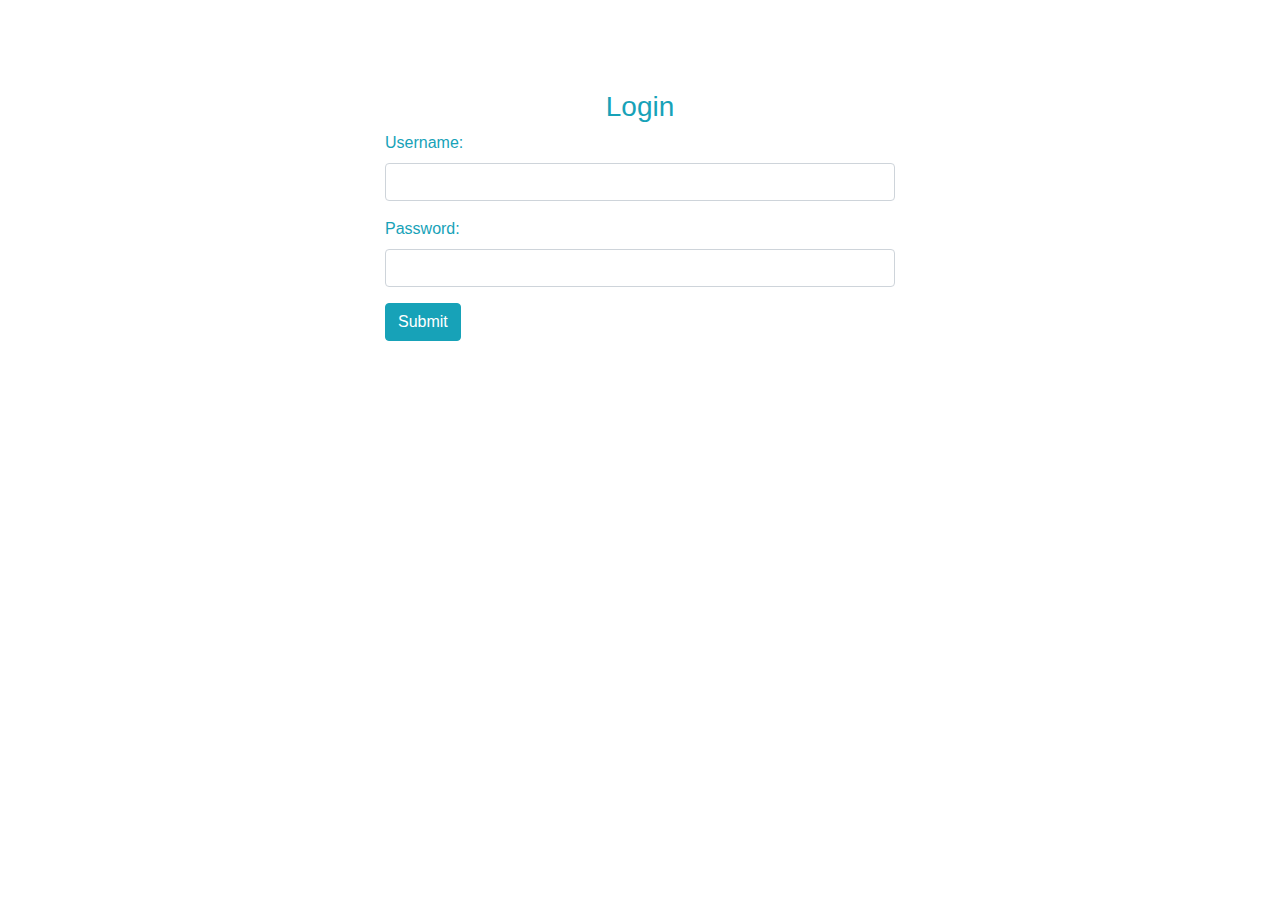
==== login.html @ e6669bd7 "Thêm file login.html" ====
<html lang="en">
<head>
    <meta charset="UTF-8">
    <meta http-equiv="X-UA-Compatible" content="IE=edge">
    <meta name="viewport" content="width=device-width, initial-scale=1.0">
    <link href="//maxcdn.bootstrapcdn.com/bootstrap/4.1.1/css/bootstrap.min.css" rel="stylesheet" id="bootstrap-css">
    <link rel="stylesheet" href="style.css">
    <script src="//maxcdn.bootstrapcdn.com/bootstrap/4.1.1/js/bootstrap.min.js"></script>
    <script src="//cdnjs.cloudflare.com/ajax/libs/jquery/3.2.1/jquery.min.js"></script>
    <title>Login</title>
</head>
<body>
    <div id="login">
        <h3 class="text-center text-white pt-5">Login form</h3>
        <div class="container">
            <div id="login-row" class="row justify-content-center align-items-center">
                <div id="login-column" class="col-md-6">
                    <div id="login-box" class="col-md-12">
                        <form id="login-form" class="form" action="" method="post">
                            <h3 class="text-center text-info">Login</h3>
                            <div class="form-group">
                                <label for="username" class="text-info">Username:</label><br>
                                <input type="text" name="username" id="username" class="form-control">
                            </div>
                            <div class="form-group">
                                <label for="password" class="text-info">Password:</label><br>
                                <input type="password" name="password" id="password" class="form-control">
                            </div>
                            <div class="form-group">
                                <!-- <label for="remember-me" class="text-info"><span>Remember me</span> <span><input id="remember-me" name="remember-me" type="checkbox"></span></label><br> -->
                                <input type="submit" name="submit" class="btn btn-info btn-md" value="Submit">
                            </div>
                        </form>
                    </div>
                </div>
            </div>
        </div>
    </div>
</body>
</html>
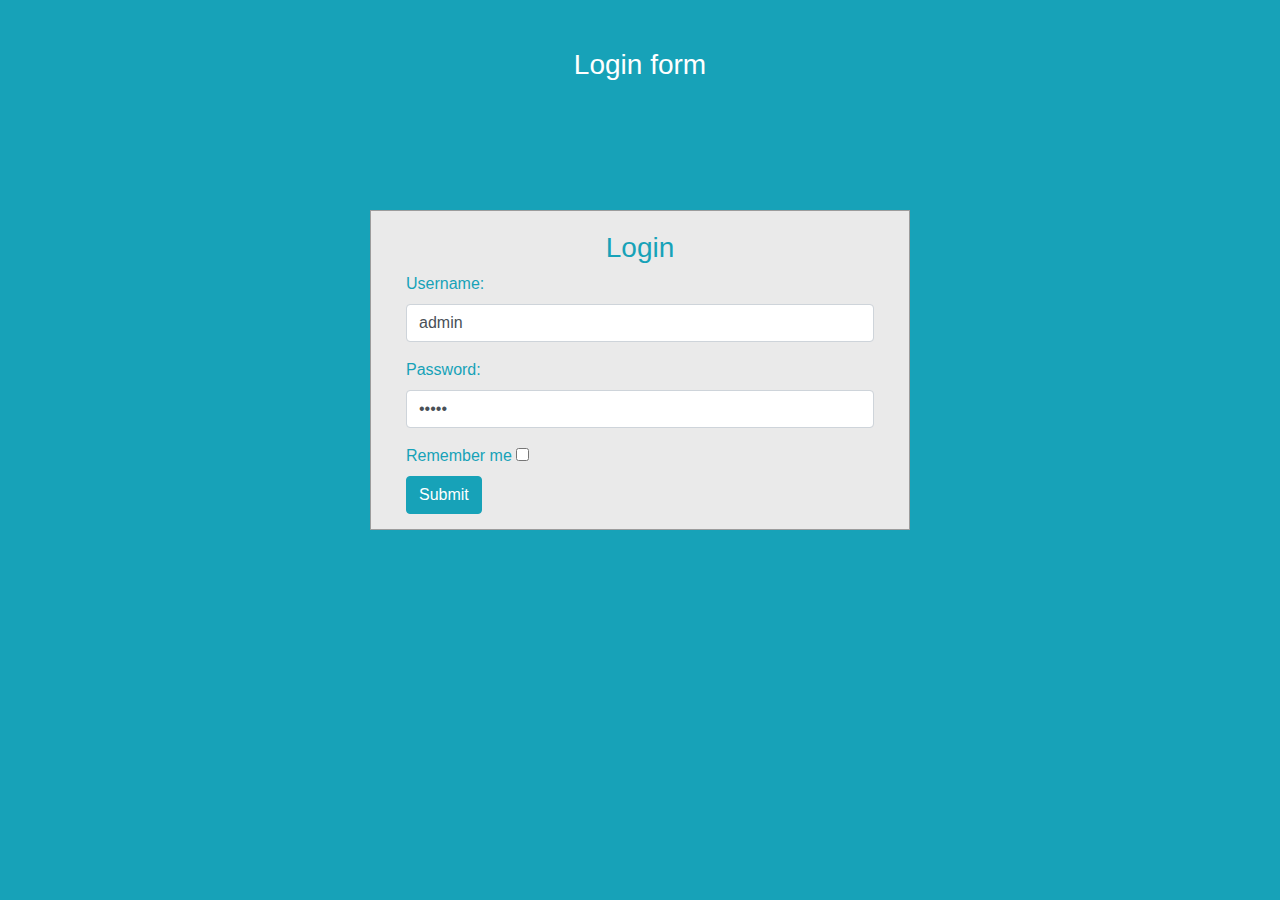
==== commit 2433f999: "Sửa index.html hiển thị danh sách người dùng, thêm index.js và login.js" ====
--- a/login.html
+++ b/login.html
@@ -5,6 +5,7 @@
     <meta name="viewport" content="width=device-width, initial-scale=1.0">
     <link href="//maxcdn.bootstrapcdn.com/bootstrap/4.1.1/css/bootstrap.min.css" rel="stylesheet" id="bootstrap-css">
     <link rel="stylesheet" href="style.css">
+    <script src="login.js" defer></script>
     <script src="//maxcdn.bootstrapcdn.com/bootstrap/4.1.1/js/bootstrap.min.js"></script>
     <script src="//cdnjs.cloudflare.com/ajax/libs/jquery/3.2.1/jquery.min.js"></script>
     <title>Login</title>
@@ -16,19 +17,19 @@
             <div id="login-row" class="row justify-content-center align-items-center">
                 <div id="login-column" class="col-md-6">
                     <div id="login-box" class="col-md-12">
-                        <form id="login-form" class="form" action="" method="post">
+                        <form id="login-form" class="form">
                             <h3 class="text-center text-info">Login</h3>
                             <div class="form-group">
                                 <label for="username" class="text-info">Username:</label><br>
-                                <input type="text" name="username" id="username" class="form-control">
+                                <input type="text" name="username" id="username" class="form-control" value="admin">
                             </div>
                             <div class="form-group">
                                 <label for="password" class="text-info">Password:</label><br>
-                                <input type="password" name="password" id="password" class="form-control">
+                                <input type="password" name="password" id="password" class="form-control" value="admin">
                             </div>
                             <div class="form-group">
-                                <!-- <label for="remember-me" class="text-info"><span>Remember me</span> <span><input id="remember-me" name="remember-me" type="checkbox"></span></label><br> -->
-                                <input type="submit" name="submit" class="btn btn-info btn-md" value="Submit">
+                                <label for="remember-me" class="text-info"><span>Remember me</span> <span><input id="remember-me" name="remember-me" type="checkbox"></span></label><br>
+                                <input type="submit" name="submit" onclick="submit()" class="btn btn-info btn-md" value="Submit">
                             </div>
                         </form>
                     </div>
--- a/style.css
+++ b/style.css
@@ -0,0 +1,19 @@
+body {
+  margin: 0;
+  padding: 0;
+  background-color: #17a2b8;
+  height: 100vh;
+}
+#login .container #login-row #login-column #login-box {
+  margin-top: 120px;
+  max-width: 600px;
+  height: 320px;
+  border: 1px solid #9C9C9C;
+  background-color: #EAEAEA;
+}
+#login .container #login-row #login-column #login-box #login-form {
+  padding: 20px;
+}
+#login .container #login-row #login-column #login-box #login-form #register-link {
+  margin-top: -85px;
+}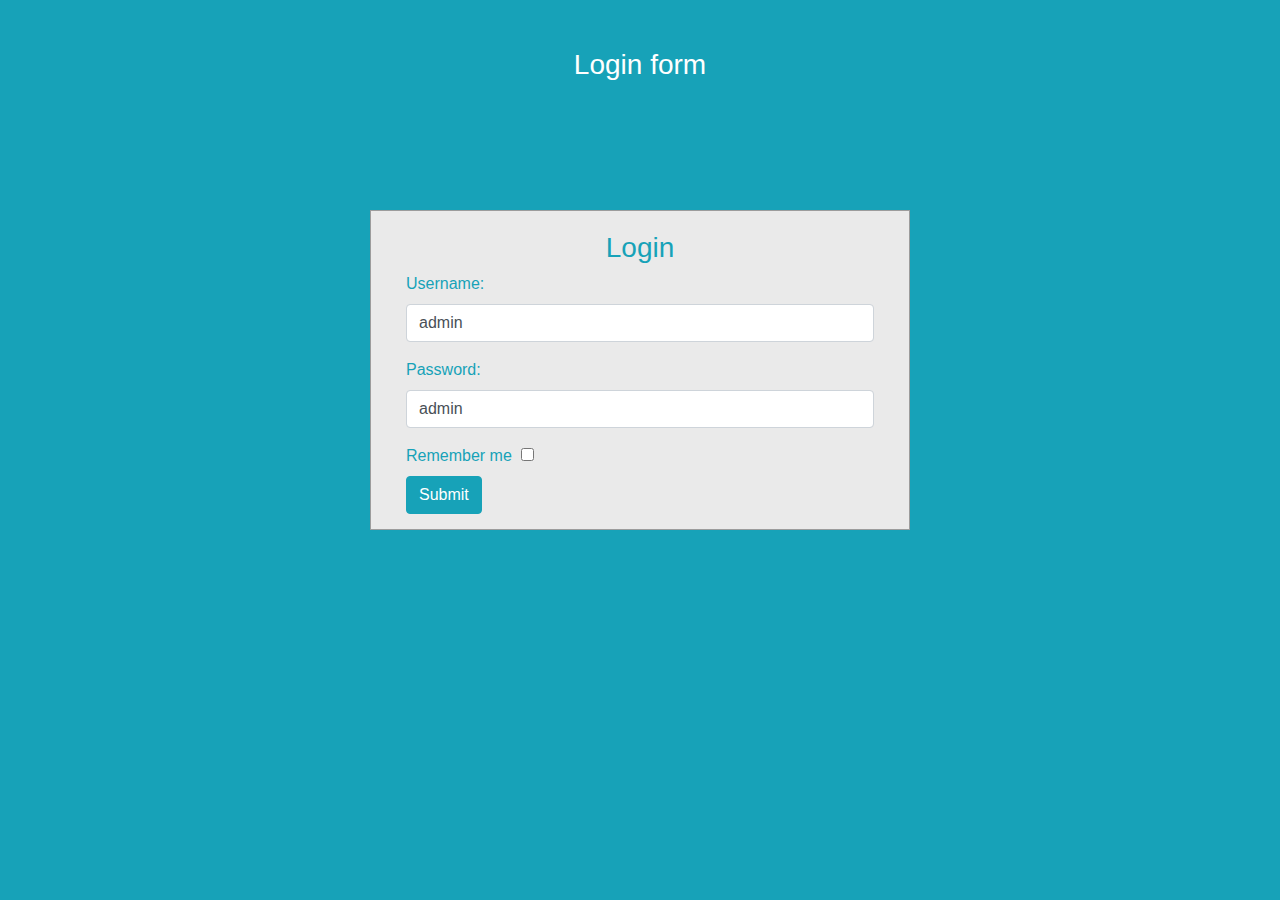
==== commit f2360974: "Thêm file common.js và sửa các file cũ" ====
--- a/login.html
+++ b/login.html
@@ -5,6 +5,7 @@
     <meta name="viewport" content="width=device-width, initial-scale=1.0">
     <link href="//maxcdn.bootstrapcdn.com/bootstrap/4.1.1/css/bootstrap.min.css" rel="stylesheet" id="bootstrap-css">
     <link rel="stylesheet" href="style.css">
+    <script src="common.js"></script>
     <script src="login.js" defer></script>
     <script src="//maxcdn.bootstrapcdn.com/bootstrap/4.1.1/js/bootstrap.min.js"></script>
     <script src="//cdnjs.cloudflare.com/ajax/libs/jquery/3.2.1/jquery.min.js"></script>
@@ -17,19 +18,25 @@
             <div id="login-row" class="row justify-content-center align-items-center">
                 <div id="login-column" class="col-md-6">
                     <div id="login-box" class="col-md-12">
-                        <form id="login-form" class="form">
+                        <form id="login-form" class="form" onsubmit="return false;">
                             <h3 class="text-center text-info">Login</h3>
                             <div class="form-group">
                                 <label for="username" class="text-info">Username:</label><br>
-                                <input type="text" name="username" id="username" class="form-control" value="admin">
+                                <input type="text" name="username" id="user" class="form-control" value="admin">
                             </div>
                             <div class="form-group">
                                 <label for="password" class="text-info">Password:</label><br>
-                                <input type="password" name="password" id="password" class="form-control" value="admin">
+                                <input type="text" name="password" id="password" class="form-control" value="admin">
                             </div>
                             <div class="form-group">
-                                <label for="remember-me" class="text-info"><span>Remember me</span> <span><input id="remember-me" name="remember-me" type="checkbox"></span></label><br>
-                                <input type="submit" name="submit" onclick="submit()" class="btn btn-info btn-md" value="Submit">
+                                <label for="remember-me" class="text-info">
+                                    <span>Remember me</span> 
+                                    <span>
+                                        <input id="remember-me" name="remember-me" type="checkbox"/>
+                                    </span>
+                                </label>
+                                <br>
+                                <input type="submit" name="submit" onclick="onSubmit()" class="btn btn-info btn-md" value="Submit" />
                             </div>
                         </form>
                     </div>
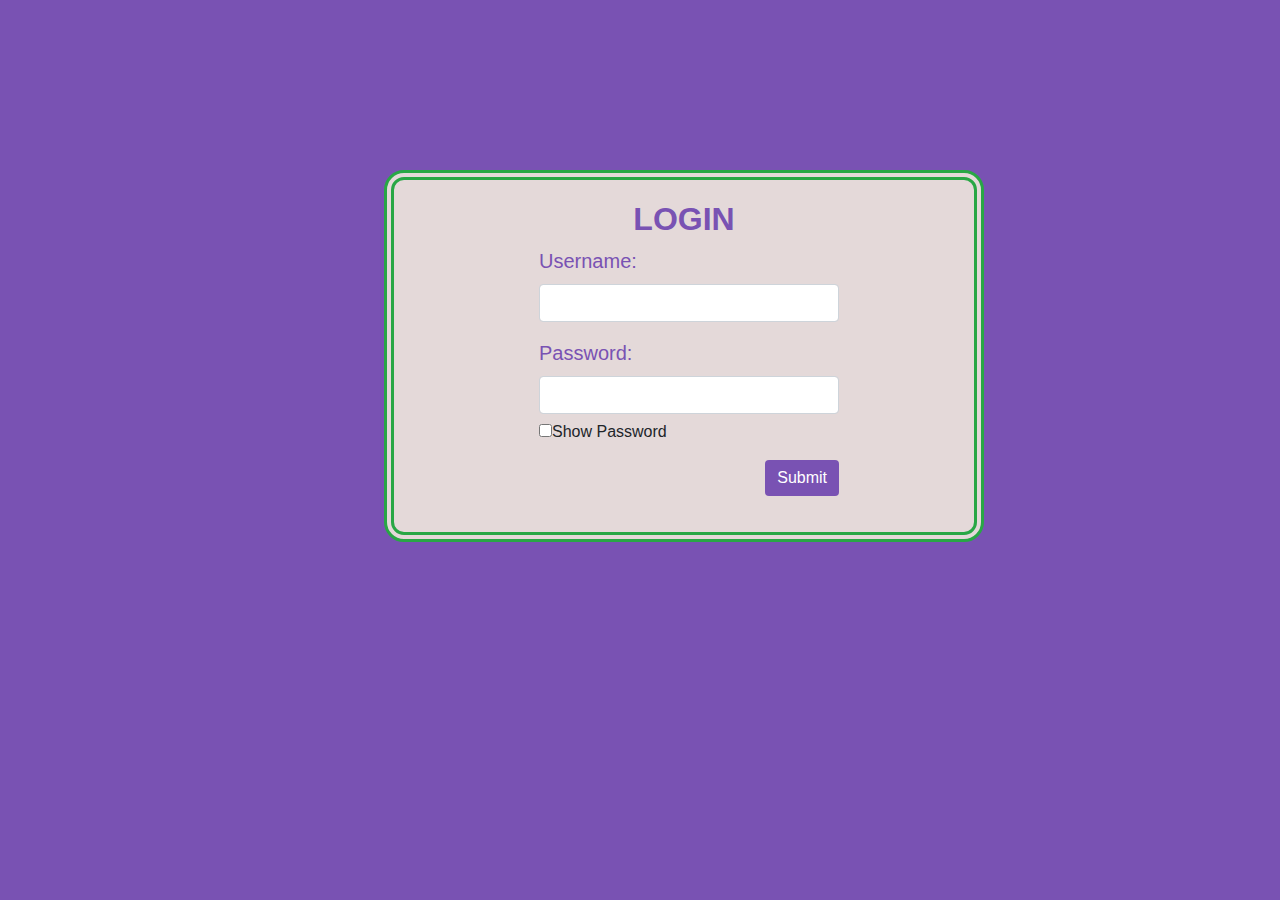
==== commit bcf7cd64: "Hoàn thành tất cả các chức năng thêm sửa xóa xem, login được" ====
--- a/login.html
+++ b/login.html
@@ -7,36 +7,31 @@
     <link rel="stylesheet" href="style.css">
     <script src="common.js"></script>
     <script src="login.js" defer></script>
+    <script src="//cdnjs.cloudflare.com/ajax/libs/jquery/3.2.1/jquery.min.js"></script>
     <script src="//maxcdn.bootstrapcdn.com/bootstrap/4.1.1/js/bootstrap.min.js"></script>
-    <script src="//cdnjs.cloudflare.com/ajax/libs/jquery/3.2.1/jquery.min.js"></script>
+    <link rel="stylesheet" href="https://fonts.googleapis.com/icon?family=Material+Icons">
     <title>Login</title>
 </head>
-<body>
+<body id="login_body" onload="checkAuth()">
     <div id="login">
-        <h3 class="text-center text-white pt-5">Login form</h3>
         <div class="container">
             <div id="login-row" class="row justify-content-center align-items-center">
                 <div id="login-column" class="col-md-6">
                     <div id="login-box" class="col-md-12">
                         <form id="login-form" class="form" onsubmit="return false;">
-                            <h3 class="text-center text-info">Login</h3>
+                            <h3 class="text-center text-info h2">LOGIN</h3>
+                            <div class="warnText">&#9888; Wrong Username or Password!</div>
                             <div class="form-group">
                                 <label for="username" class="text-info">Username:</label><br>
-                                <input type="text" name="username" id="user" class="form-control" value="admin">
+                                <input type="text" name="username" id="user" class="form-control">
                             </div>
                             <div class="form-group">
                                 <label for="password" class="text-info">Password:</label><br>
-                                <input type="text" name="password" id="password" class="form-control" value="admin">
+                                <input type="password" name="password" id="password" class="form-control">
+                                <input type="checkbox" onclick="myFunction()"><span>Show Password</span>
                             </div>
-                            <div class="form-group">
-                                <label for="remember-me" class="text-info">
-                                    <span>Remember me</span> 
-                                    <span>
-                                        <input id="remember-me" name="remember-me" type="checkbox"/>
-                                    </span>
-                                </label>
-                                <br>
-                                <input type="submit" name="submit" onclick="onSubmit()" class="btn btn-info btn-md" value="Submit" />
+                            <div class="form-group text-right">
+                                <button type="submit" id="submit" name="submit" onclick="onSubmit()" class="btn btn-info btn-md">Submit</button>
                             </div>
                         </form>
                     </div>
--- a/style.css
+++ b/style.css
@@ -1,19 +1,64 @@
 body {
   margin: 0;
   padding: 0;
-  background-color: #17a2b8;
-  height: 100vh;
+  background-color: #7952b3;
+  height: auto;
 }
-#login .container #login-row #login-column #login-box {
-  margin-top: 120px;
+
+#login {
+  background: #e4d9d9;
   max-width: 600px;
-  height: 320px;
-  border: 1px solid #9C9C9C;
-  background-color: #EAEAEA;
+  height: auto;
+  margin-top: 170px;
+  margin-left: 30%;
+  padding: 20px;
+  border: 10px double #28a745;
+  border-radius: 20px;
 }
-#login .container #login-row #login-column #login-box #login-form {
-  padding: 20px;
+
+#login h3 {
+  color: #7952b3 !important;
+  font-family: "Comic Sans MS", cursive, sans-serif;
+  font-weight: bold;
 }
-#login .container #login-row #login-column #login-box #login-form #register-link {
-  margin-top: -85px;
+
+label.text-info {
+  color: #7952b3 !important;
+  font-size: 20px;
+  margin-left: -40px;
+}
+
+input[type=text] {
+  width: 300px;
+  margin-left: -40px;
+}
+
+input[type=password] {
+  width: 300px;
+  margin-left: -40px;
+}
+
+button[type=submit] {
+  background: #7952b3;
+  border: none;
+  margin-right: -50px;
+}
+
+button[type=submit]:hover {
+  background: #7e3de0;
+}
+
+button[type=submit]:active {
+  background: #7e3de0 !important;
+}
+
+input[type=checkbox] {
+  margin-left: -40px;
+  margin-top: 10px;
+}
+
+.warnText {
+  display: none;
+  width: 300px;
+  margin-left: -5px;
 }